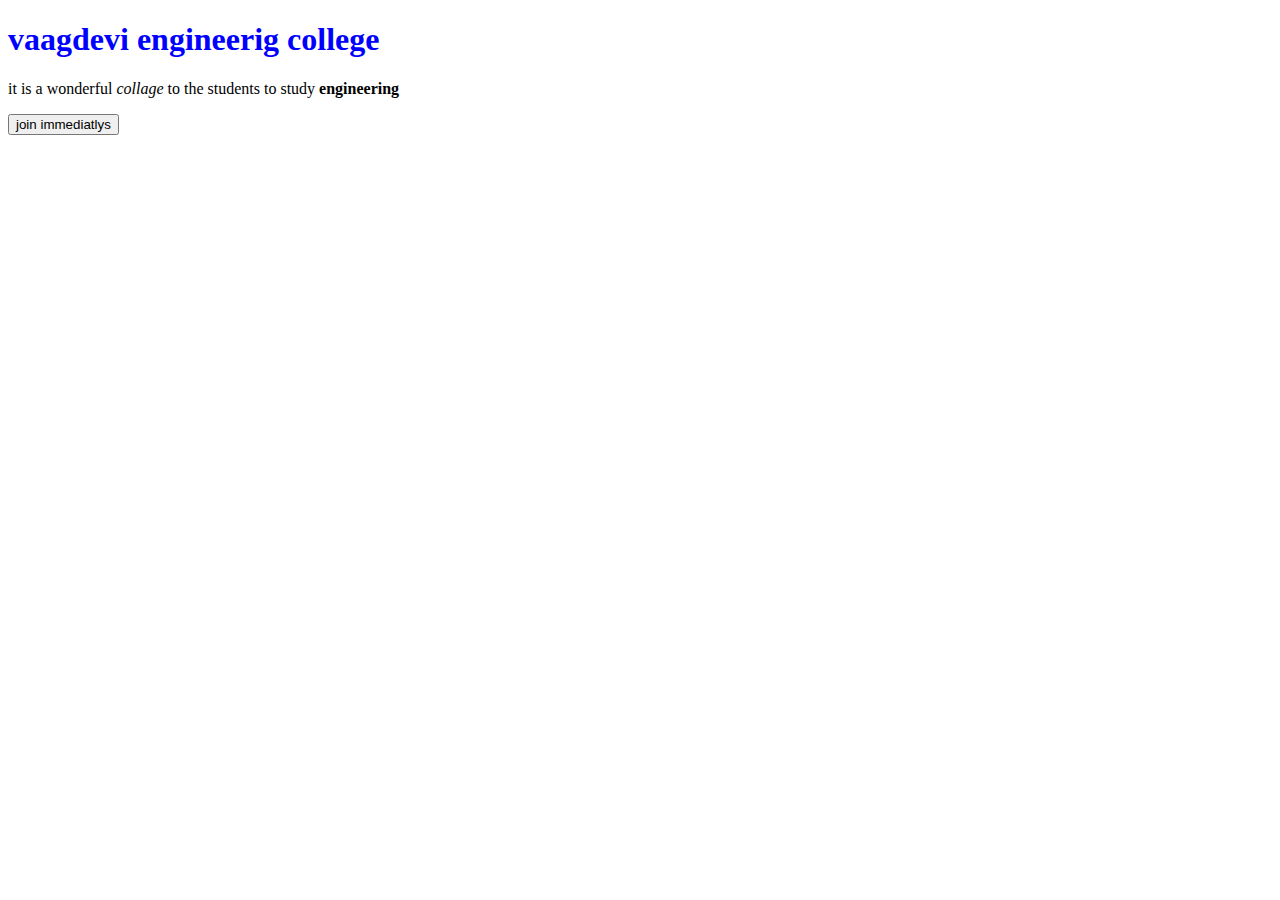
==== introduction.html @ db890e3c "message" ====
<!DOCTYPE html>
<html lang="en">
<head>
    <meta charset="UTF-8">
    <meta name="viewport" content="width=device-width, initial-scale=1.0">
    <title>Document</title>
    <link rel="stylesheet" href="style.css">
</head>
<body>
   <h1> vaagdevi engineerig college </h1>  
   <p>it is a wonderful <i>collage</i> to the students to study <b>engineering</b></p>
   <button>join immediatlys</button>
</body>
</html>
---- style.css ----
h1 {color:blue};
p {color:yellow};
button {color:red};
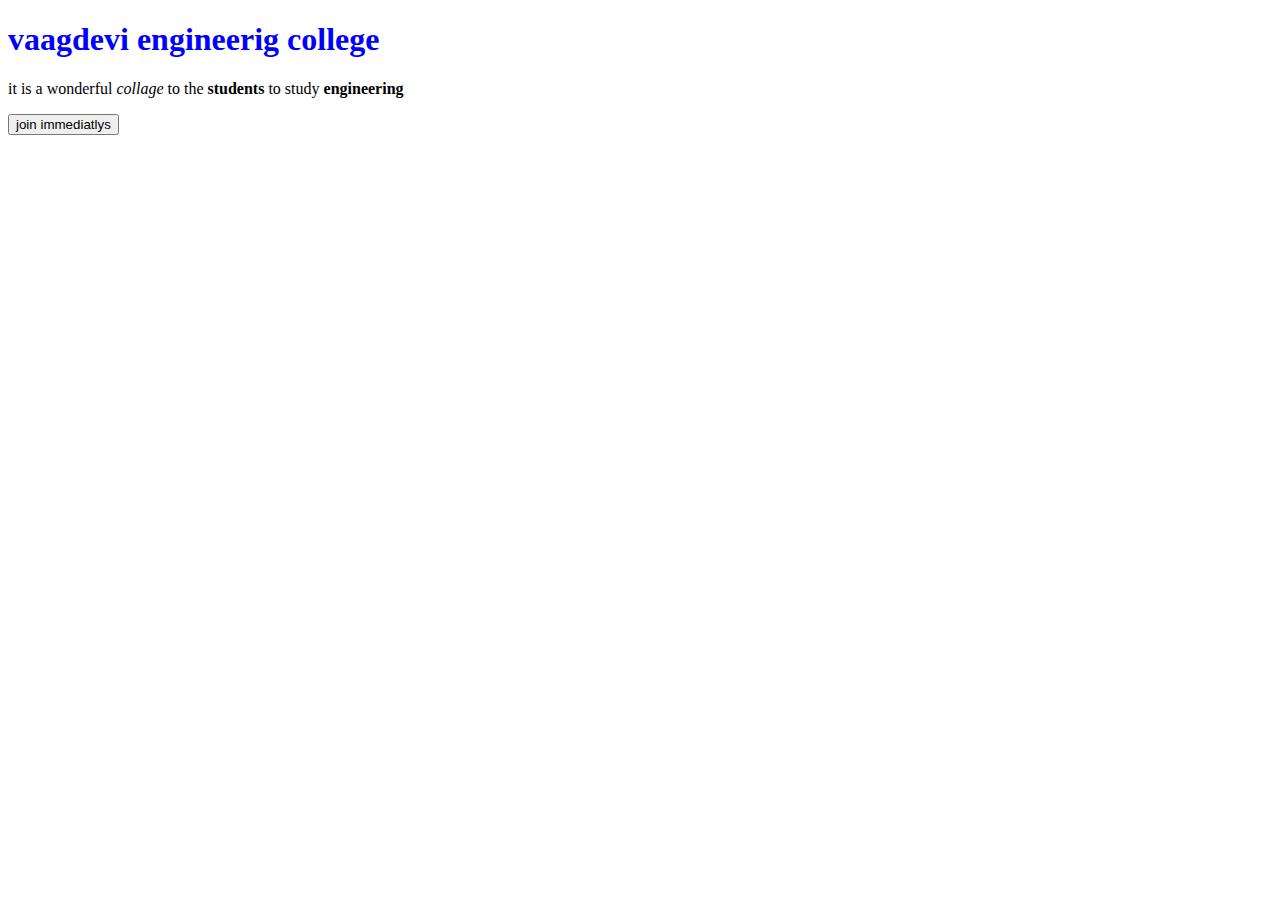
==== commit 5455d10e: "update" ====
--- a/introduction.html
+++ b/introduction.html
@@ -8,7 +8,7 @@
 </head>
 <body>
    <h1> vaagdevi engineerig college </h1>  
-   <p>it is a wonderful <i>collage</i> to the students to study <b>engineering</b></p>
+   <p>it is a wonderful <i>collage</i> to the <strong>students</strong> to study <b>engineering</b></p>
    <button>join immediatlys</button>
 </body>
 </html>
